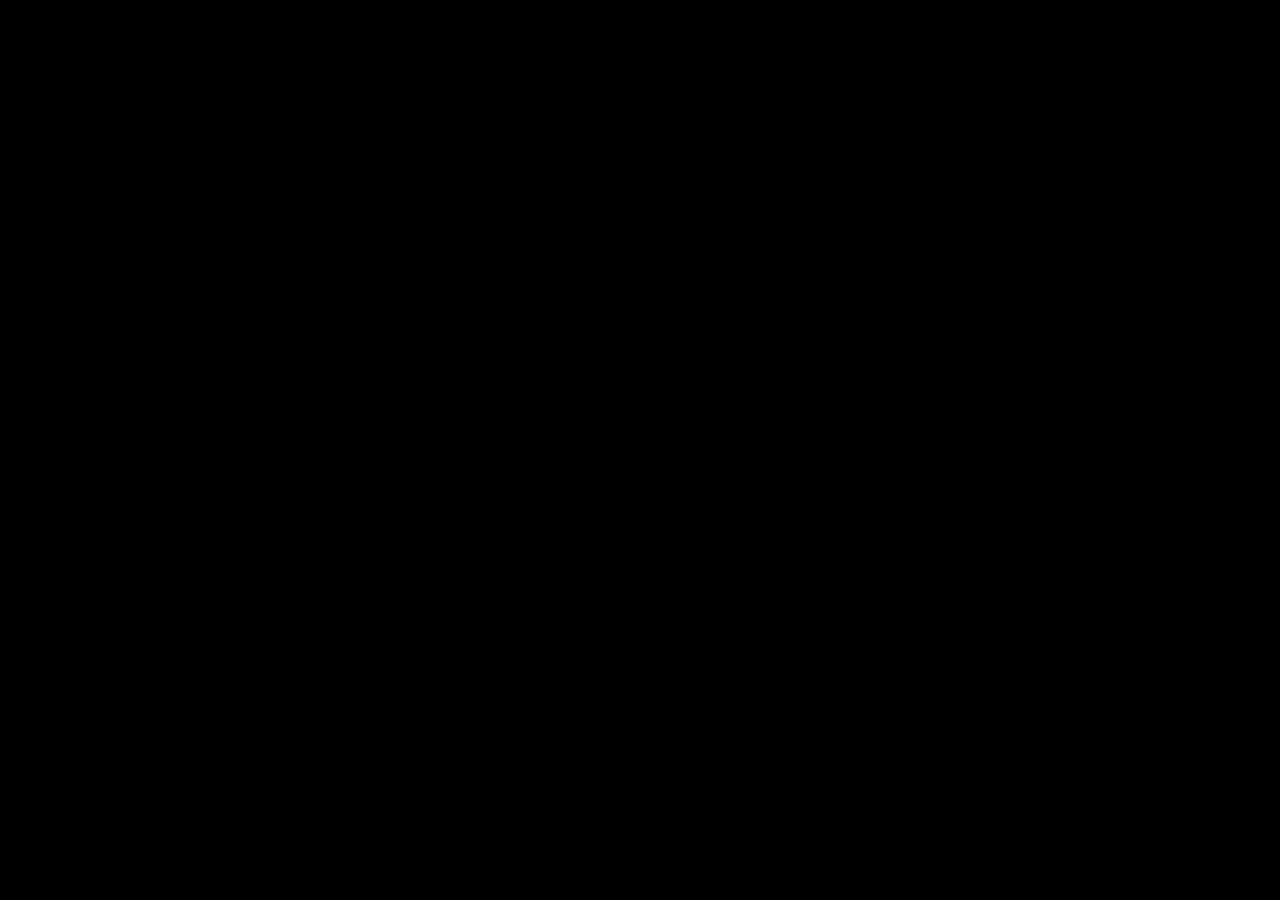
==== jeopardy_frontend/index.html @ 7882396a "first commit" ====
<!DOCTYPE html>
<html lang="en" dir="ltr">

<head>
  <meta charset="utf-8">
  <script src="src/main.js" charset="utf-8" defer></script>
  <link rel="stylesheet" href="css/style.css">
  <title>This Is Jeopardy</title>
</head>

<body>
  <div id="wrapper">
    <!-- CONTAINS GAME BOARD -->
  </div>
</body>

</html>
---- jeopardy_frontend/css/style.css ----
@font-face {
  font-family: Korinna; /* for clue cards */
  src: url(fonts/korinan.ttf);
  font-family: Optima; /* for clue cards */
  src: url(fonts/Optima.ttc);
  font-family: Gyparody; /* for Jeopardy logo */
  src: url(fonts/gyparody.ttf);
  font-family: Swiss-911; /* for categories & dollar amounts */
  src: url(fonts/swiss911.ttf);
}

* {
  box-sizing: border-box;
  background-color: #000000;
}

body {
  margin: 0;
  padding: 0;
  width: 100%; /* full window width */
  text-align: center;
}

#wrapper {
}

div.column {
  display: inline-block;
  width: 20%; /* of wrapper width */
  margin: auto;
}

div.column div {
  border: 1px solid #000000;
  height: 110px;
  margin: 1%;
  font-family: Swiss-911;
  background-color: #0731af;
}

div.title {
  color: #ffffff;
  font-size: 35px;
  text-shadow: 2px 2px #000000;
}

div.clue {
  color: #ead81c;
  font-size: 90px;
  text-shadow: 5px 5px #000000;
}

.clue:hover {
  cursor: pointer;
}

.overlay {
  display: none; /* hidden by default */
  position: fixed;
  z-index: 1;
  top: 50%;
  left: 50%;
  height: 100%;
  width: 100%;
  /* overflow: auto; */
  transform: translate(-50%,-50%);
}

.overlay-content {
  font-family: Optima;
  font-size: 70px;
  color: #ffffff;
  /* padding: 15%; */
  margin: 15% auto;
}
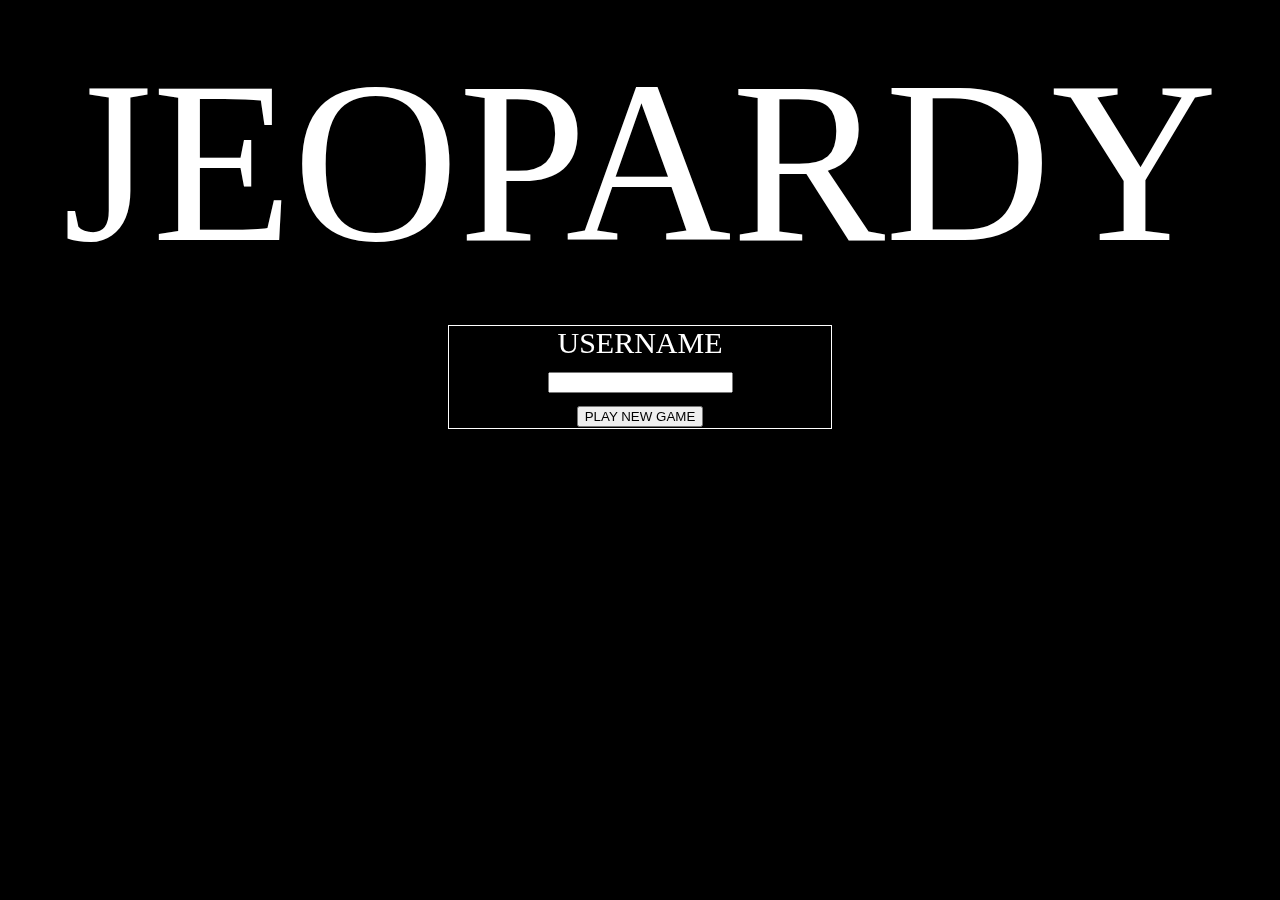
==== commit 4178798d: "lots of stuff" ====
--- a/jeopardy_frontend/index.html
+++ b/jeopardy_frontend/index.html
@@ -9,9 +9,20 @@
 </head>
 
 <body>
-  <div id="wrapper">
+
+  <div id="intro">
+    <h1 id="logo">JEOPARDY</h1>
+    <form id="login">
+      USERNAME
+      <br><input type="text" id="username"><br>
+      <input id="submit" type="submit" value="PLAY NEW GAME">
+    </form>
+  </div>
+
+  <div id="game">
     <!-- CONTAINS GAME BOARD -->
   </div>
+
 </body>
 
 </html>
--- a/jeopardy_frontend/css/style.css
+++ b/jeopardy_frontend/css/style.css
@@ -11,7 +11,6 @@
 
 * {
   box-sizing: border-box;
-  background-color: #000000;
 }
 
 body {
@@ -19,9 +18,12 @@
   padding: 0;
   width: 100%; /* full window width */
   text-align: center;
+  background: black;
 }
 
-#wrapper {
+#game {
+  display: none;
+  width: 88%;
 }
 
 div.column {
@@ -38,31 +40,38 @@
   background-color: #0731af;
 }
 
-div.title {
+.title {
   color: #ffffff;
-  font-size: 35px;
+  font-size: 32px;
   text-shadow: 2px 2px #000000;
+  padding: 3%;
 }
 
-div.clue {
+.clue {
   color: #ead81c;
   font-size: 90px;
   text-shadow: 5px 5px #000000;
+}
+
+.clicked {
+  color: #0731af;
+  text-shadow: 0px 0px #0731af;
 }
 
 .clue:hover {
   cursor: pointer;
 }
 
+/* DISPLAYS QUESTIONS AND ANSWERS */
 .overlay {
-  display: none; /* hidden by default */
+  display: none;
   position: fixed;
   z-index: 1;
   top: 50%;
   left: 50%;
   height: 100%;
   width: 100%;
-  /* overflow: auto; */
+  overflow: auto;
   transform: translate(-50%,-50%);
 }
 
@@ -70,6 +79,34 @@
   font-family: Optima;
   font-size: 70px;
   color: #ffffff;
-  /* padding: 15%; */
-  margin: 15% auto;
+  margin: 15% 10%;
 }
+
+#intro {
+  display: block;
+  position: fixed;
+  z-index: 1;
+  top: 50%;
+  left: 50%;
+  height: 100%;
+  width: 100%;
+  transform: translate(-50%,-50%);
+  /* transition: all 3s ease-in 1s; */
+}
+
+#logo {
+  font-family: Gyparody;
+  color: white;
+  font-size: 230px;
+  font-weight: normal;
+  margin: 30px;
+}
+
+#login {
+  font-family: Optima;
+  color: white;
+  font-size: 30px;
+  width: 30%;
+  margin: auto;
+  border: 1px solid white;
+}
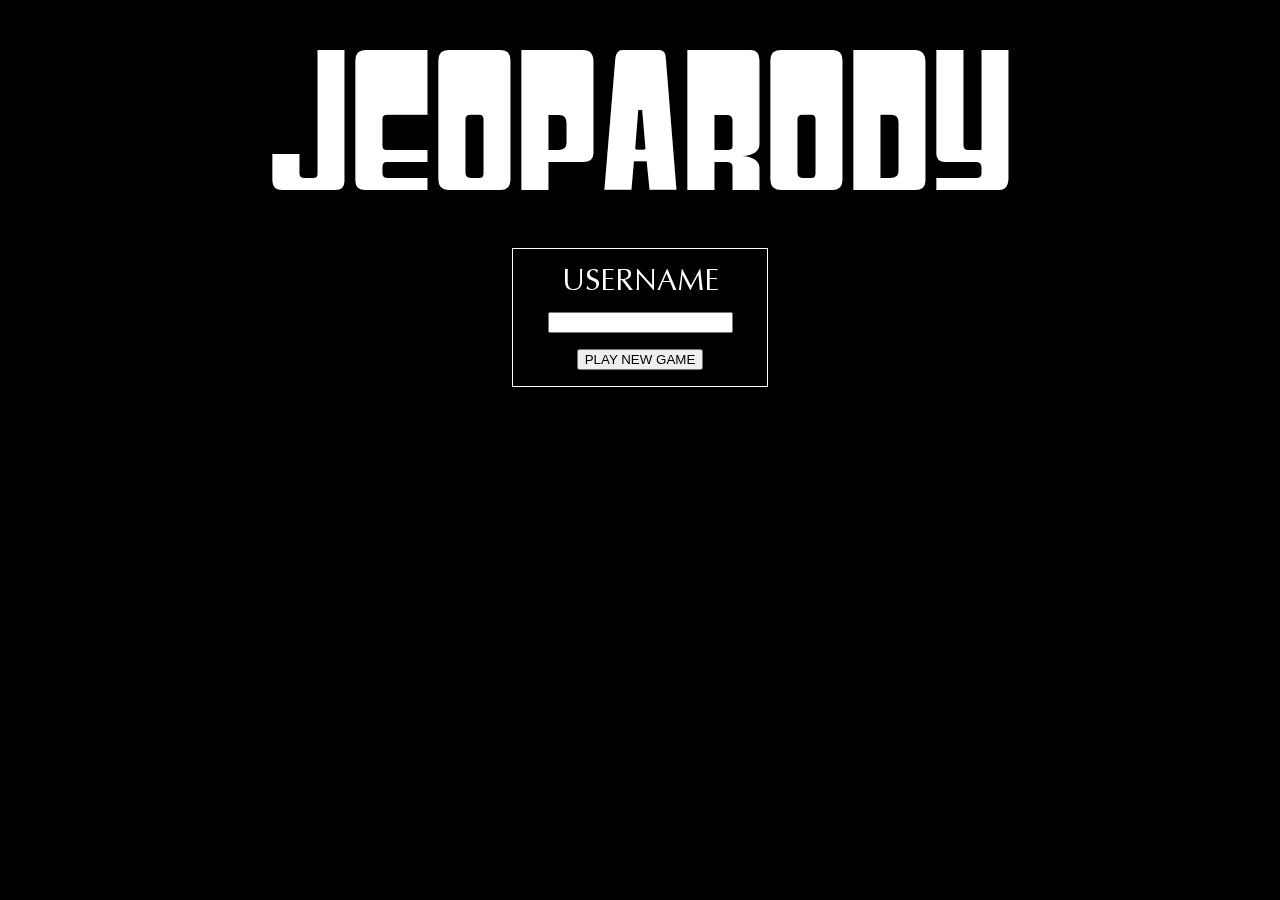
==== commit fa0edd43: "minor changes" ====
--- a/jeopardy_frontend/index.html
+++ b/jeopardy_frontend/index.html
@@ -5,13 +5,13 @@
   <meta charset="utf-8">
   <script src="src/main.js" charset="utf-8" defer></script>
   <link rel="stylesheet" href="css/style.css">
-  <title>This Is Jeopardy</title>
+  <title>This Is Jeoparody</title>
 </head>
 
 <body>
 
   <div id="intro">
-    <h1 id="logo">JEOPARDY</h1>
+    <h1 id="logo">JEOPARODY</h1>
     <form id="login">
       USERNAME
       <br><input type="text" id="username"><br>
@@ -20,7 +20,13 @@
   </div>
 
   <div id="game">
-    <!-- CONTAINS GAME BOARD -->
+  </div>
+
+  <div id="overlay">
+    <p class="overlay-content" id='question'></p>
+    <p class="overlay-content" id='answer'></p>
+    <p class="overlay-content" id='correct'></p>
+
   </div>
 
 </body>
--- a/jeopardy_frontend/css/style.css
+++ b/jeopardy_frontend/css/style.css
@@ -1,12 +1,21 @@
+@font-face {
+  font-family: Swiss-911; /* for categories & dollar amounts */
+  src: url(fonts/swiss911.ttf);
+}
+
+@font-face {
+  font-family: Optima; /* for clue cards */
+  src: url(fonts/Optima.ttc);
+}
+
 @font-face {
   font-family: Korinna; /* for clue cards */
   src: url(fonts/korinan.ttf);
-  font-family: Optima; /* for clue cards */
-  src: url(fonts/Optima.ttc);
+}
+
+@font-face {
   font-family: Gyparody; /* for Jeopardy logo */
   src: url(fonts/gyparody.ttf);
-  font-family: Swiss-911; /* for categories & dollar amounts */
-  src: url(fonts/swiss911.ttf);
 }
 
 * {
@@ -44,7 +53,6 @@
   color: #ffffff;
   font-size: 32px;
   text-shadow: 2px 2px #000000;
-  padding: 3%;
 }
 
 .clue {
@@ -63,7 +71,7 @@
 }
 
 /* DISPLAYS QUESTIONS AND ANSWERS */
-.overlay {
+#overlay {
   display: none;
   position: fixed;
   z-index: 1;
@@ -71,15 +79,19 @@
   left: 50%;
   height: 100%;
   width: 100%;
-  overflow: auto;
   transform: translate(-50%,-50%);
 }
 
 .overlay-content {
+  font-weight: bold;
   font-family: Optima;
-  font-size: 70px;
+  font-size: 50px;
   color: #ffffff;
-  margin: 15% 10%;
+  margin: 3%;
+}
+
+#answer {
+  color: #ead81c;
 }
 
 #intro {
@@ -91,13 +103,12 @@
   height: 100%;
   width: 100%;
   transform: translate(-50%,-50%);
-  /* transition: all 3s ease-in 1s; */
 }
 
 #logo {
   font-family: Gyparody;
   color: white;
-  font-size: 230px;
+  font-size: 180px;
   font-weight: normal;
   margin: 30px;
 }
@@ -106,7 +117,26 @@
   font-family: Optima;
   color: white;
   font-size: 30px;
-  width: 30%;
-  margin: auto;
+  width: 20%;
+  margin: 3% auto;
   border: 1px solid white;
+  position: sticky;
+  padding: 1%;
 }
+
+#rules {
+  color: white;
+  font-family: Optima;
+  font-size: 35px;
+}
+
+#sidebar {
+  display: inline-block;
+  margin: 1%;
+  height: 100%;
+  position: fixed;
+  color: white;
+  font-family: Optima;
+  font-size: 40px;
+  width: 10%;
+}
